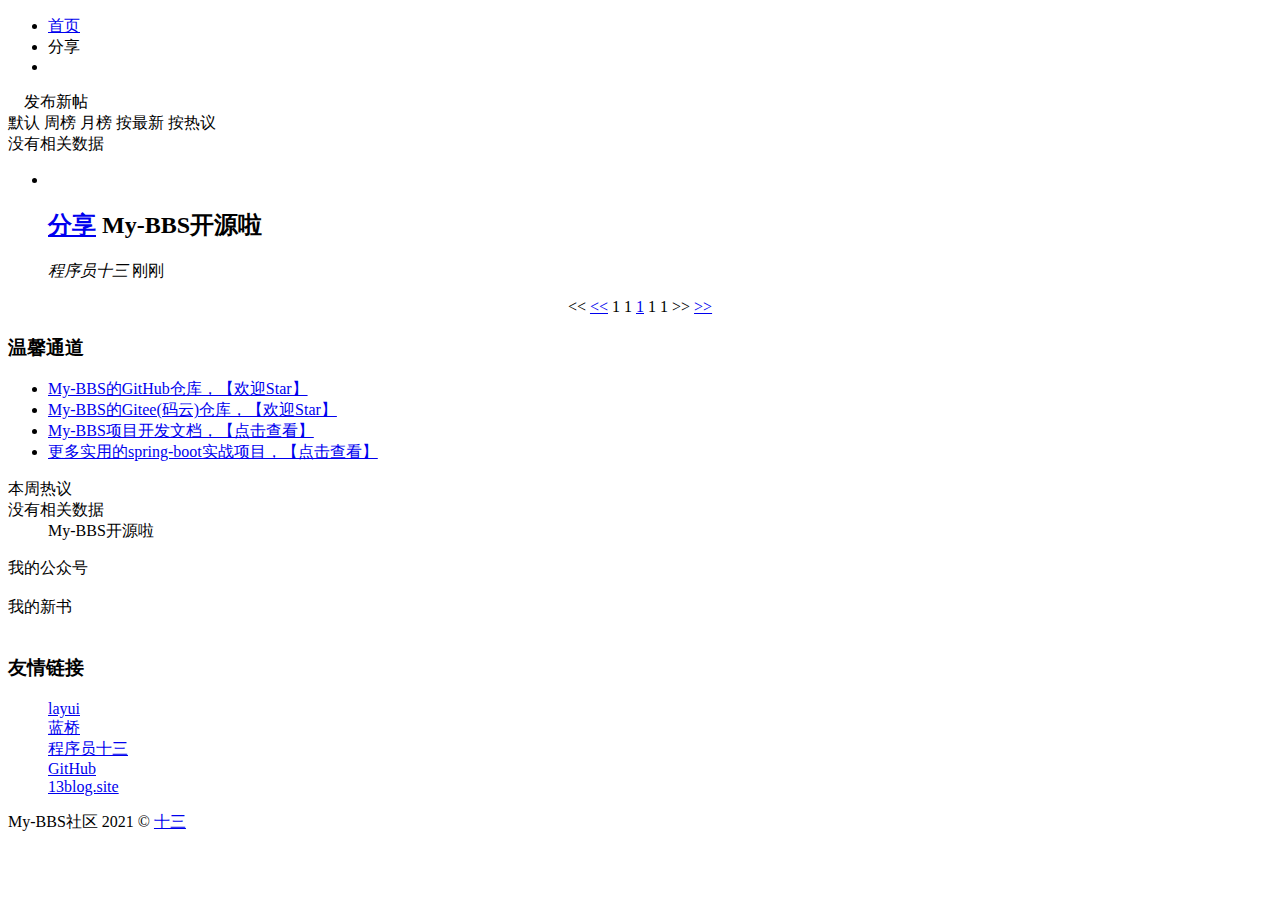
==== src/main/resources/templates/index.html @ ab401a6d "a" ====
<!DOCTYPE html>
<html xmlns:th="http://www.thymeleaf.org">
<head th:replace="header::head-fragment('首页')">
</head>
<body>
<div th:replace="header::header-fragment"></div>

<div class="fly-panel fly-column">
    <div class="layui-container">
        <!-- 1.渲染页面顶部的帖子分类信息 -->
        <ul class="layui-clear">
            <li th:class="${null ==categoryId} ?'layui-hide-xs layui-this':''"><a href="/">首页</a></li>
            <th:block th:unless="${null == bbsPostCategories}">
                <th:block th:each="c : ${bbsPostCategories}">
                    <li th:class="${null !=categoryId and categoryId==c.categoryId} ?'layui-hide-xs layui-this':''">
                        <a th:href="@{${'/index?categoryId='+c.categoryId}}"
                           th:text="${c.categoryName}">分享</a>
                    </li>
                </th:block>
            </th:block>

            <li class="layui-hide-xs layui-hide-sm layui-show-md-inline-block"><span class="fly-mid"></span></li>
        </ul>

        <div class="fly-column-right layui-hide-xs">
            <span class="fly-search"><i class="layui-icon"></i></span>
            <a th:href="@{/addPostPage}" class="layui-btn">发布新帖</a>
        </div>
    </div>
</div>

<div class="layui-container">
    <div class="layui-row layui-col-space15">
        <div class="layui-col-md8">
            <div class="fly-panel" style="margin-bottom: 0;">
                <div class="fly-panel-title fly-filter">
                    <a th:href="@{/index(keyword=${keyword},categoryId=${categoryId},orderBy=${orderBy})}"
                       th:class="${period == null ? 'layui-this':''}">默认</a>
                    <span class="fly-mid"></span>
                    <a th:class="${period == 'hot7' ? 'layui-this':''}"
                       th:href="@{/index(period='hot7',keyword=${keyword},categoryId=${categoryId},orderBy=${orderBy})}">周榜</a>
                    <span class="fly-mid"></span>
                    <a th:class="${period == 'hot30' ? 'layui-this':''}"
                       th:href="@{/index(period='hot30',keyword=${keyword},categoryId=${categoryId},orderBy=${orderBy})}">月榜</a>
                    <span class="fly-mid"></span>
                    <span class="fly-filter-right layui-hide-xs">
                        <a th:href="@{/index(orderBy='new',period=${period},keyword=${keyword},categoryId=${categoryId})}"
                           th:class="${orderBy == 'new' ? 'layui-this':''}">按最新</a>
                            <span class="fly-mid"></span>
                        <a th:href="@{/index(orderBy='comment',period=${period},keyword=${keyword},categoryId=${categoryId})}"
                           th:class="${orderBy == 'comment' ? 'layui-this':''}">按热议</a>
                    </span>
                </div>
                <!-- 2.渲染帖子分页列表数据 -->
                <th:block th:if="${#lists.isEmpty(pageResult.list)}">
                    <!-- 无数据时 -->
                    <div class="fly-none">没有相关数据</div>
                </th:block>
                <th:block th:unless="${#lists.isEmpty(pageResult.list)}">
                    <ul class="fly-list">
                        <th:block th:each="bbsPostListEntity : ${pageResult.list}">
                            <li>
                                <a th:href="@{${'/userCenter/'+bbsPostListEntity.publishUserId}}" class="fly-avatar">
                                    <img th:src="@{${bbsPostListEntity.headImgUrl}}"
                                         th:alt="${bbsPostListEntity.nickName}">
                                </a>
                                <h2>
                                    <a href="##" class="layui-badge"
                                       th:text="${bbsPostListEntity.postCategoryName}">分享</a>
                                    <a th:href="@{${'/detail/'+bbsPostListEntity.postId}}"
                                       th:text="${bbsPostListEntity.postTitle}">My-BBS开源啦</a>
                                </h2>
                                <div class="fly-list-info">
                                    <a th:href="@{${'/userCenter/'+bbsPostListEntity.publishUserId}}" link>
                                        <cite th:text="${bbsPostListEntity.nickName}">程序员十三</cite>
                                    </a>
                                    <span th:text="${#dates.format(bbsPostListEntity.createTime, 'yyyy-MM-dd HH:mm:ss')}">刚刚</span>
                                    <span class="fly-list-kiss layui-hide-xs" title="赞"><i
                                            class="iconfont icon-zan"></i> <th:block
                                            th:text="${bbsPostListEntity.postCollects}"></th:block></span>
                                    <span class="fly-list-nums"><i class="iconfont icon-pinglun1" title="评论"></i> <th:block
                                            th:text="${bbsPostListEntity.postComments}"></th:block></span>
                                </div>
                                <div class="fly-list-badge">
                                </div>
                            </li>
                        </th:block>
                    </ul>
                    <!-- 3.生成分页按钮 -->
                    <div style="text-align: center">
                        <div class="laypage-main">
                            <th:block th:if="${pageResult.currPage>1}">
                                <a class="laypage-prev"
                                   th:href="@{/index(period=${keyword},page=${pageResult.currPage-1},keyword=${keyword},categoryId=${categoryId},orderBy=${orderBy})}">
                                    &lt;&lt;</a>
                            </th:block>
                            <th:block th:if="${pageResult.currPage==1}">
                                <a class="laypage-prev"
                                   href="##">
                                    &lt;&lt;</a>
                            </th:block>
                            <th:block th:if="${pageResult.currPage-2 >=1}">
                                <a class="laypage-prev"
                                   th:href="@{/index(period=${period},page=${pageResult.currPage-2},keyword=${keyword},categoryId=${categoryId},orderBy=${orderBy})}"
                                   th:text="${pageResult.currPage - 2}">1</a>
                            </th:block>
                            <th:block th:if="${pageResult.currPage-1 >=1}">
                                <a class="laypage-prev"
                                   th:href="@{/index(period=${period},page=${pageResult.currPage-1},keyword=${keyword},categoryId=${categoryId},orderBy=${orderBy})}"
                                   th:text="${pageResult.currPage - 1}">1</a>
                            </th:block>
                            <a href="##" class="laypage-curr" th:text="${pageResult.currPage}">1</a>
                            <th:block th:if="${pageResult.currPage+1<=pageResult.totalPage}">
                                <a class="laypage-next"
                                   th:href="@{/index(period=${period},page=${pageResult.currPage+1},keyword=${keyword},categoryId=${categoryId},orderBy=${orderBy})}"
                                   th:text="${pageResult.currPage + 1}">1</a>
                            </th:block>
                            <th:block th:if="${pageResult.currPage+2<=pageResult.totalPage}">
                                <a class="laypage-next"
                                   th:href="@{/index(period=${period},page=${pageResult.currPage+2},keyword=${keyword},categoryId=${categoryId},orderBy=${orderBy})}"
                                   th:text="${pageResult.currPage + 2}">1</a>
                            </th:block>
                            <th:block th:if="${pageResult.currPage<pageResult.totalPage}">
                                <a class="laypage-next"
                                   th:href="@{/index(period=${period},page=${pageResult.currPage+1},keyword=${keyword},categoryId=${categoryId},orderBy=${orderBy})}">
                                    &gt;&gt;</a>
                            </th:block>
                            <th:block th:if="${pageResult.currPage==pageResult.totalPage}">
                                <a class="laypage-next"
                                   href="##">
                                    &gt;&gt;</a>
                            </th:block>
                        </div>
                    </div>
                </th:block>
            </div>
        </div>
        <div class="layui-col-md4">

            <div class="fly-panel">
                <h3 class="fly-panel-title">温馨通道</h3>
                <ul class="fly-panel-main fly-list-static">
                    <li>
                        <a href="https://github.com/ZHENFENG13/My-BBS" target="_blank">My-BBS的GitHub仓库，【欢迎Star】</a>
                    </li>
                    <li>
                        <a href="https://gitee.com/ZHENFENG13/My-BBS" target="_blank">My-BBS的Gitee(码云)仓库，【欢迎Star】</a>
                    </li>

                    <li>
                        <a href="https://www.lanqiao.cn/users/358858/?tab=courses-publisheda" target="_blank">My-BBS项目开发文档，【点击查看】</a>
                    </li>
                    <li>
                        <a href="https://github.com/ZHENFENG13/spring-boot-projects" target="_blank">
                            更多实用的spring-boot实战项目，【点击查看】
                        </a>
                    </li>
                </ul>
            </div>
            <!-- 4.渲染本周热议列表 -->
            <dl class="fly-panel fly-list-one">
                <dt class="fly-panel-title">本周热议</dt>
                <th:block th:if="${#lists.isEmpty(hotTopicBBSPostList)}">
                    <!-- 无数据时 -->
                    <div class="fly-none">没有相关数据</div>
                </th:block>
                <th:block th:unless="${#lists.isEmpty(hotTopicBBSPostList)}">
                    <th:block th:each="bbsEntity : ${hotTopicBBSPostList}">
                        <dd>
                            <a th:href="@{'/detail/'+${bbsEntity.postId}}" th:text="${bbsEntity.postTitle}">My-BBS开源啦</a>
                            <span><i class="iconfont icon-pinglun1"></i> <th:block
                                    th:text="${bbsEntity.postComments}"></th:block></span>
                        </dd>
                    </th:block>
                </th:block>
            </dl>

            <div class="fly-panel">
                <div class="fly-panel-title">
                    我的公众号
                </div>
                <div class="fly-panel-main">
                    <a href="https://juejin.im/user/59199e22a22b9d0058279886" target="_blank">
                        <img style="max-width: 60%;" th:src="@{/images/my-gzh-qrcode.jpg}">
                    </a>
                </div>
            </div>

            <div class="fly-panel">
                <div class="fly-panel-title">
                    我的新书
                </div>
                <div class="fly-panel-main">
                    <a href="https://item.jd.com/12890115.html" target="_blank">
                        <img style="max-width: 60%;" th:src="@{/images/my-book01.png}">
                    </a>
                </div>
            </div>

            <div class="fly-panel fly-link">
                <h3 class="fly-panel-title">友情链接</h3>
                <dl class="fly-panel-main">
                    <dd><a href="http://www.layui.com/" target="_blank">layui</a>
                    <dd>
                    <dd><a href="https://www.lanqiao.cn/users/358858" target="_blank">蓝桥</a>
                    <dd>
                    <dd><a href="https://juejin.im/user/59199e22a22b9d0058279886" target="_blank">程序员十三</a>
                    <dd>
                    <dd><a href="https://github.com/ZHENFENG13/My-BBS" target="_blank">GitHub</a>
                    <dd>
                    <dd><a href="http://13blog.site" target="_blank">13blog.site</a>
                    <dd>
                </dl>
            </div>

        </div>
    </div>
</div>

<div class="fly-footer">
    <p>My-BBS社区 2021 &copy; <a href="https://github.com/ZHENFENG13/My-BBS" target="_blank">十三</a></p>
</div>

<script th:src="@{/layui/layui.js}"></script>
<script type="text/javascript">
    layui.use(['layer', 'element', 'jquery'], function () {
        var layer = layui.layer, $ = layui.$, element = layui.element;
        var device = layui.device();
        //阻止IE7以下访问
        if (device.ie && device.ie < 8) {
            layer.alert('如果您非得使用 IE 浏览器访问社区，那么请使用 IE8+');
        }
        //搜索
        $('.fly-search').on('click', function () {
            layer.open({
                type: 1
                , title: false
                , closeBtn: false
                //,shade: [0.1, '#fff']
                , shadeClose: true
                , maxWidth: 10000
                , skin: 'fly-layer-search'
                , content: ['<form action="/index">'
                    , '<input autocomplete="off" placeholder="搜索内容，回车跳转" type="text" name="keyword">'
                    , '</form>'].join('')
                , success: function (layero) {
                    var input = layero.find('input');
                    input.focus();
                    layero.find('form').submit(function () {
                        var val = input.val();
                        if (val.replace(/\s/g, '') === '') {
                            return false;
                        }
                        input.val(input.val());
                    });
                }
            })
        });
    });
</script>
</body>
</html>
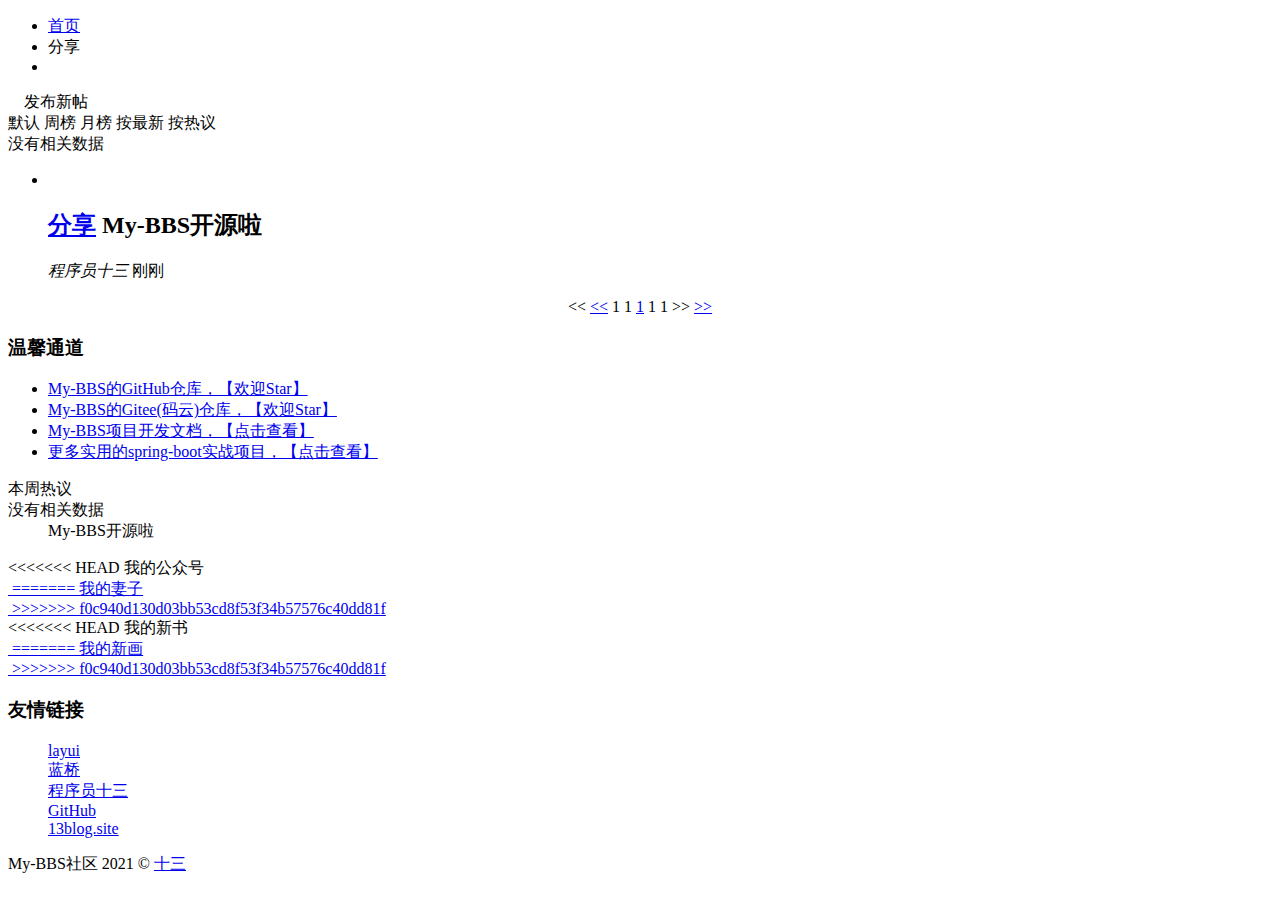
==== commit 8de25b10: "2" ====
--- a/src/main/resources/templates/index.html
+++ b/src/main/resources/templates/index.html
@@ -177,22 +177,38 @@
 
             <div class="fly-panel">
                 <div class="fly-panel-title">
+<<<<<<< HEAD
                     我的公众号
                 </div>
                 <div class="fly-panel-main">
                     <a href="https://juejin.im/user/59199e22a22b9d0058279886" target="_blank">
                         <img style="max-width: 60%;" th:src="@{/images/my-gzh-qrcode.jpg}">
+=======
+                    我的妻子
+                </div>
+                <div class="fly-panel-main">
+                    <a href="https://www.bilibili.com/" target="_blank">
+                        <img style="max-width: 60%;" th:src="@{/images/my-wife.jpg}">
+>>>>>>> f0c940d130d03bb53cd8f53f34b57576c40dd81f
                     </a>
                 </div>
             </div>
 
             <div class="fly-panel">
                 <div class="fly-panel-title">
+<<<<<<< HEAD
                     我的新书
                 </div>
                 <div class="fly-panel-main">
                     <a href="https://item.jd.com/12890115.html" target="_blank">
                         <img style="max-width: 60%;" th:src="@{/images/my-book01.png}">
+=======
+                    我的新画
+                </div>
+                <div class="fly-panel-main">
+                    <a href="https://www.iyhdmm.com/" target="_blank">
+                        <img style="max-width: 60%;" th:src="@{/images/my-newdraw.png}">
+>>>>>>> f0c940d130d03bb53cd8f53f34b57576c40dd81f
                     </a>
                 </div>
             </div>
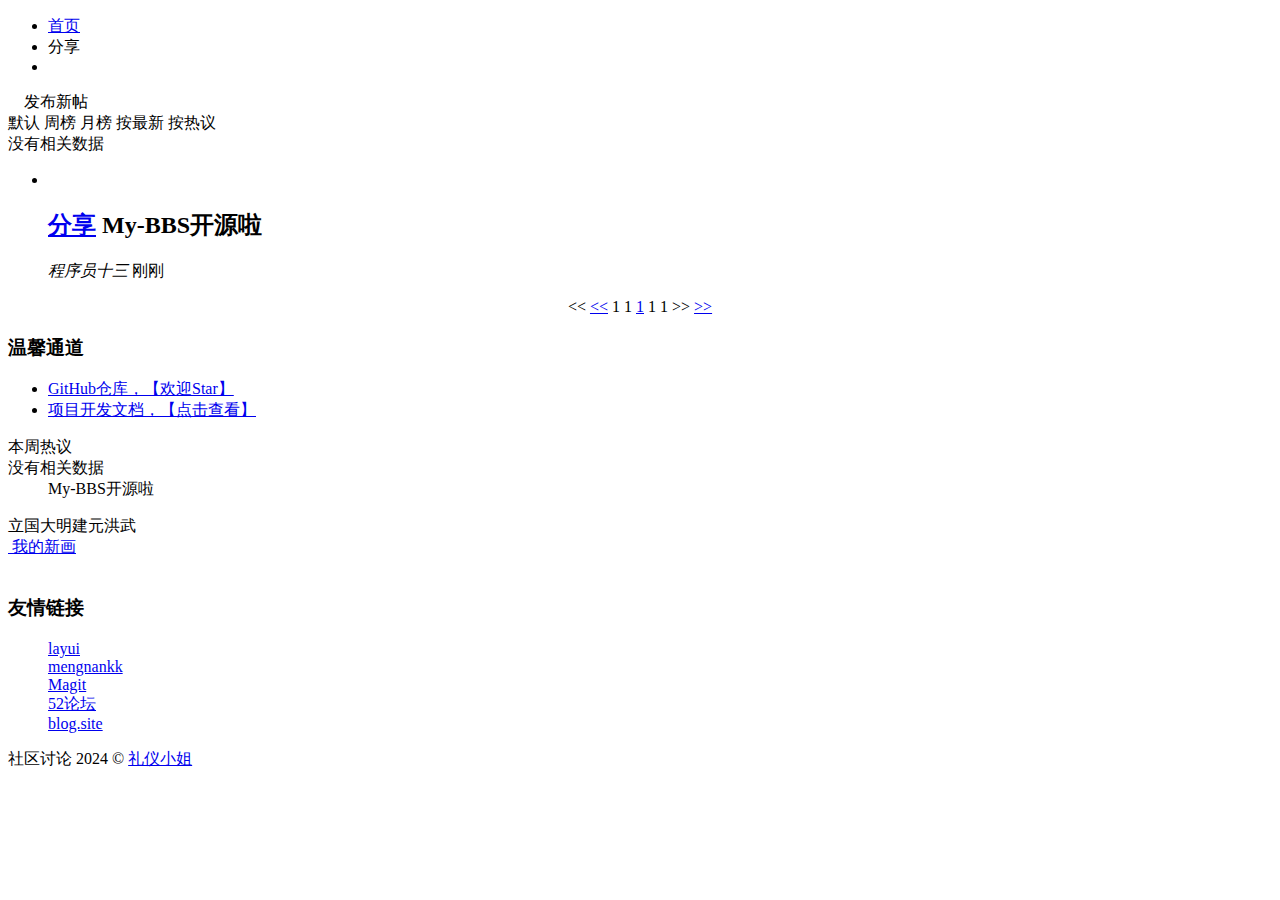
==== commit 977e056d: "upadte" ====
--- a/src/main/resources/templates/index.html
+++ b/src/main/resources/templates/index.html
@@ -141,20 +141,14 @@
                 <h3 class="fly-panel-title">温馨通道</h3>
                 <ul class="fly-panel-main fly-list-static">
                     <li>
-                        <a href="https://github.com/ZHENFENG13/My-BBS" target="_blank">My-BBS的GitHub仓库，【欢迎Star】</a>
+                        <a href="https://github.com/mengnankkkk/worktest" target="_blank">GitHub仓库，【欢迎Star】</a>
                     </li>
+
+
                     <li>
-                        <a href="https://gitee.com/ZHENFENG13/My-BBS" target="_blank">My-BBS的Gitee(码云)仓库，【欢迎Star】</a>
+                        <a href="https://mengnankk.top/" target="_blank">项目开发文档，【点击查看】</a>
                     </li>
 
-                    <li>
-                        <a href="https://www.lanqiao.cn/users/358858/?tab=courses-publisheda" target="_blank">My-BBS项目开发文档，【点击查看】</a>
-                    </li>
-                    <li>
-                        <a href="https://github.com/ZHENFENG13/spring-boot-projects" target="_blank">
-                            更多实用的spring-boot实战项目，【点击查看】
-                        </a>
-                    </li>
                 </ul>
             </div>
             <!-- 4.渲染本周热议列表 -->
@@ -175,40 +169,22 @@
                 </th:block>
             </dl>
 
+
             <div class="fly-panel">
                 <div class="fly-panel-title">
-<<<<<<< HEAD
-                    我的公众号
-                </div>
-                <div class="fly-panel-main">
-                    <a href="https://juejin.im/user/59199e22a22b9d0058279886" target="_blank">
-                        <img style="max-width: 60%;" th:src="@{/images/my-gzh-qrcode.jpg}">
-=======
-                    我的妻子
-                </div>
-                <div class="fly-panel-main">
-                    <a href="https://www.bilibili.com/" target="_blank">
-                        <img style="max-width: 60%;" th:src="@{/images/my-wife.jpg}">
->>>>>>> f0c940d130d03bb53cd8f53f34b57576c40dd81f
-                    </a>
-                </div>
-            </div>
-
-            <div class="fly-panel">
-                <div class="fly-panel-title">
-<<<<<<< HEAD
-                    我的新书
+
+                    立国大明建元洪武
                 </div>
                 <div class="fly-panel-main">
                     <a href="https://item.jd.com/12890115.html" target="_blank">
-                        <img style="max-width: 60%;" th:src="@{/images/my-book01.png}">
-=======
+                        <img style="max-width: 60%;" th:src="@{/images/Default_Generate_an_image_of_the_flag_of_the_Ming_Dynasty_0.jpg}">
+
                     我的新画
                 </div>
                 <div class="fly-panel-main">
                     <a href="https://www.iyhdmm.com/" target="_blank">
                         <img style="max-width: 60%;" th:src="@{/images/my-newdraw.png}">
->>>>>>> f0c940d130d03bb53cd8f53f34b57576c40dd81f
+
                     </a>
                 </div>
             </div>
@@ -218,13 +194,13 @@
                 <dl class="fly-panel-main">
                     <dd><a href="http://www.layui.com/" target="_blank">layui</a>
                     <dd>
-                    <dd><a href="https://www.lanqiao.cn/users/358858" target="_blank">蓝桥</a>
-                    <dd>
-                    <dd><a href="https://juejin.im/user/59199e22a22b9d0058279886" target="_blank">程序员十三</a>
-                    <dd>
-                    <dd><a href="https://github.com/ZHENFENG13/My-BBS" target="_blank">GitHub</a>
-                    <dd>
-                    <dd><a href="http://13blog.site" target="_blank">13blog.site</a>
+                    <dd><a href="https://github.com/mengnankkkk" target="_blank">mengnankk</a>
+                    <dd>
+                    <dd><a href="https://github.com/Margit-Arachne" target="_blank">Magit</a>
+                    <dd>
+                    <dd><a href="https://www.52pojie.cn/forum.php" target="_blank">52论坛</a>
+                    <dd>
+                    <dd><a href="https://mengnankk.top/" target="_blank">blog.site</a>
                     <dd>
                 </dl>
             </div>
@@ -234,7 +210,7 @@
 </div>
 
 <div class="fly-footer">
-    <p>My-BBS社区 2021 &copy; <a href="https://github.com/ZHENFENG13/My-BBS" target="_blank">十三</a></p>
+    <p>社区讨论 2024 &copy; <a href="https://github.com/mengnankkkk/worktest/discussions" target="_blank">礼仪小姐</a></p>
 </div>
 
 <script th:src="@{/layui/layui.js}"></script>
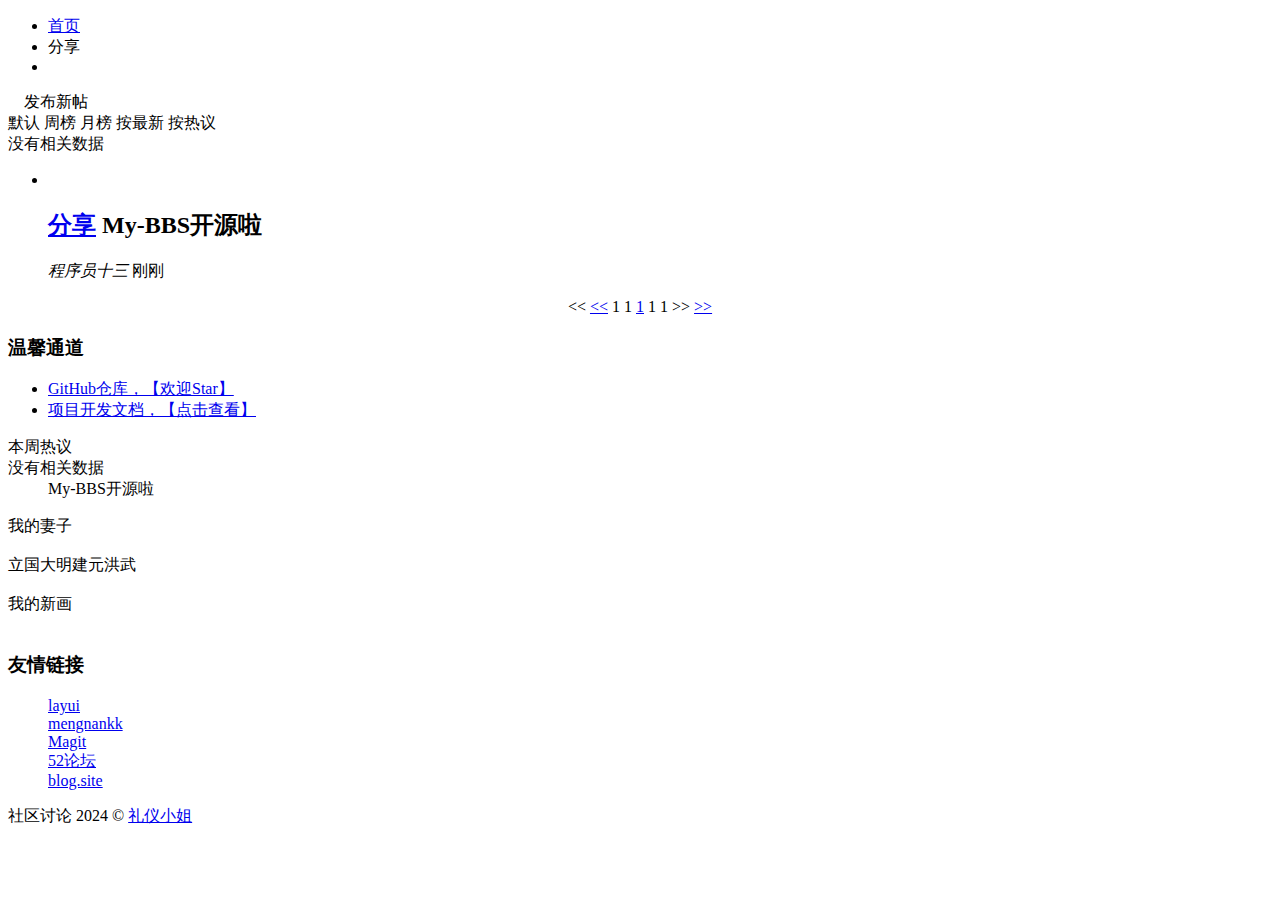
==== commit 9ef992d5: "5/11-1" ====
--- a/src/main/resources/templates/index.html
+++ b/src/main/resources/templates/index.html
@@ -169,6 +169,16 @@
                 </th:block>
             </dl>
 
+            <div class="fly-panel">
+                <div class="fly-panel-title">
+                    我的妻子
+                </div>
+                <div class="fly-panel-main">
+                    <a href="https://www.bilibili.com/" target="_blank">
+                        <img style="max-width: 60%;" th:src="@{/images/my-wife.jpg}">
+                    </a>
+                </div>
+            </div>
 
             <div class="fly-panel">
                 <div class="fly-panel-title">
@@ -178,6 +188,9 @@
                 <div class="fly-panel-main">
                     <a href="https://item.jd.com/12890115.html" target="_blank">
                         <img style="max-width: 60%;" th:src="@{/images/Default_Generate_an_image_of_the_flag_of_the_Ming_Dynasty_0.jpg}">
+                    </a>
+                </div>
+                <div class="fly-panel-title">
 
                     我的新画
                 </div>
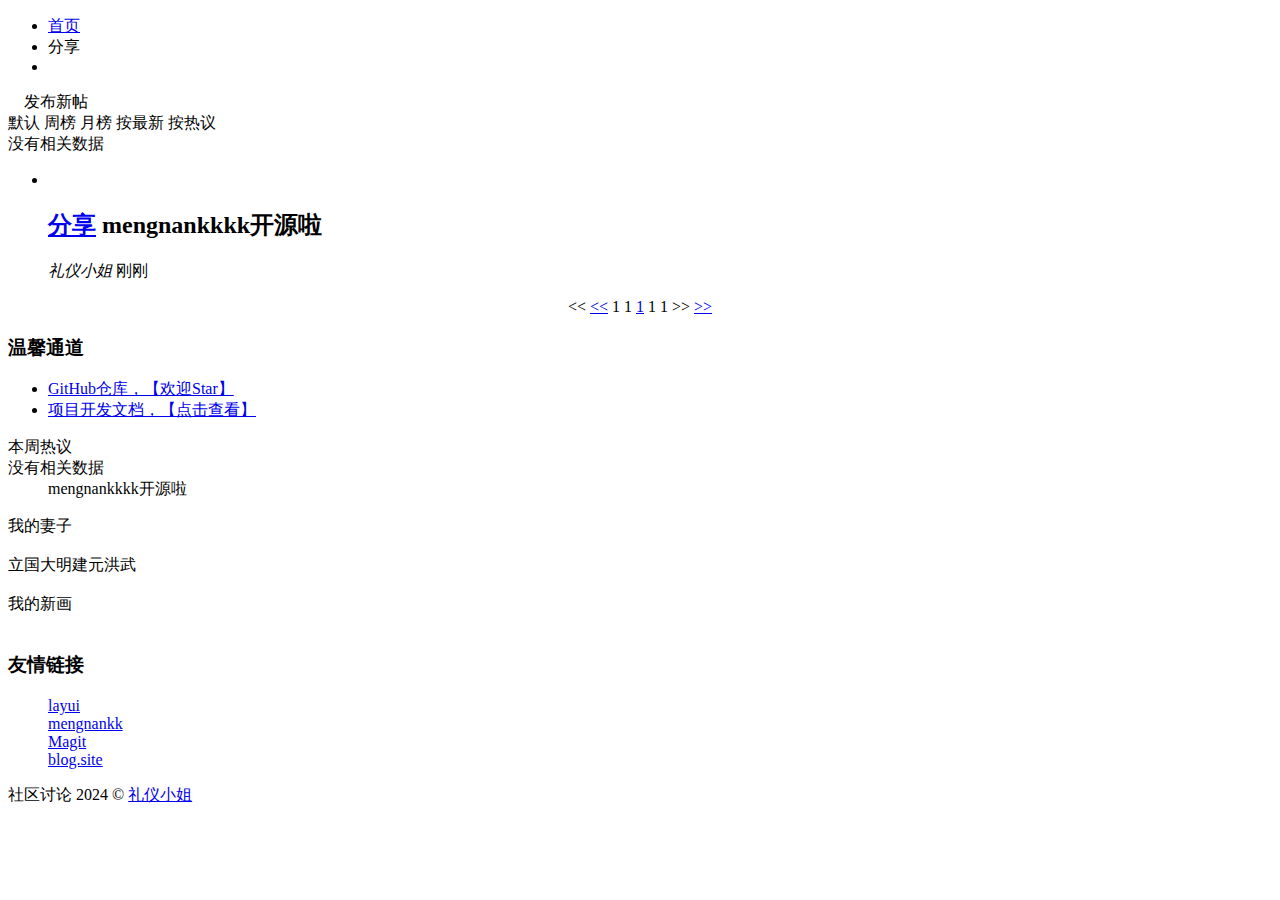
==== commit f111f78b: "6/11-1" ====
--- a/src/main/resources/templates/index.html
+++ b/src/main/resources/templates/index.html
@@ -68,11 +68,11 @@
                                     <a href="##" class="layui-badge"
                                        th:text="${bbsPostListEntity.postCategoryName}">分享</a>
                                     <a th:href="@{${'/detail/'+bbsPostListEntity.postId}}"
-                                       th:text="${bbsPostListEntity.postTitle}">My-BBS开源啦</a>
+                                       th:text="${bbsPostListEntity.postTitle}">mengnankkkk开源啦</a>
                                 </h2>
                                 <div class="fly-list-info">
                                     <a th:href="@{${'/userCenter/'+bbsPostListEntity.publishUserId}}" link>
-                                        <cite th:text="${bbsPostListEntity.nickName}">程序员十三</cite>
+                                        <cite th:text="${bbsPostListEntity.nickName}">礼仪小姐</cite>
                                     </a>
                                     <span th:text="${#dates.format(bbsPostListEntity.createTime, 'yyyy-MM-dd HH:mm:ss')}">刚刚</span>
                                     <span class="fly-list-kiss layui-hide-xs" title="赞"><i
@@ -161,7 +161,7 @@
                 <th:block th:unless="${#lists.isEmpty(hotTopicBBSPostList)}">
                     <th:block th:each="bbsEntity : ${hotTopicBBSPostList}">
                         <dd>
-                            <a th:href="@{'/detail/'+${bbsEntity.postId}}" th:text="${bbsEntity.postTitle}">My-BBS开源啦</a>
+                            <a th:href="@{'/detail/'+${bbsEntity.postId}}" th:text="${bbsEntity.postTitle}">mengnankkkk开源啦</a>
                             <span><i class="iconfont icon-pinglun1"></i> <th:block
                                     th:text="${bbsEntity.postComments}"></th:block></span>
                         </dd>
@@ -210,8 +210,6 @@
                     <dd><a href="https://github.com/mengnankkkk" target="_blank">mengnankk</a>
                     <dd>
                     <dd><a href="https://github.com/Margit-Arachne" target="_blank">Magit</a>
-                    <dd>
-                    <dd><a href="https://www.52pojie.cn/forum.php" target="_blank">52论坛</a>
                     <dd>
                     <dd><a href="https://mengnankk.top/" target="_blank">blog.site</a>
                     <dd>
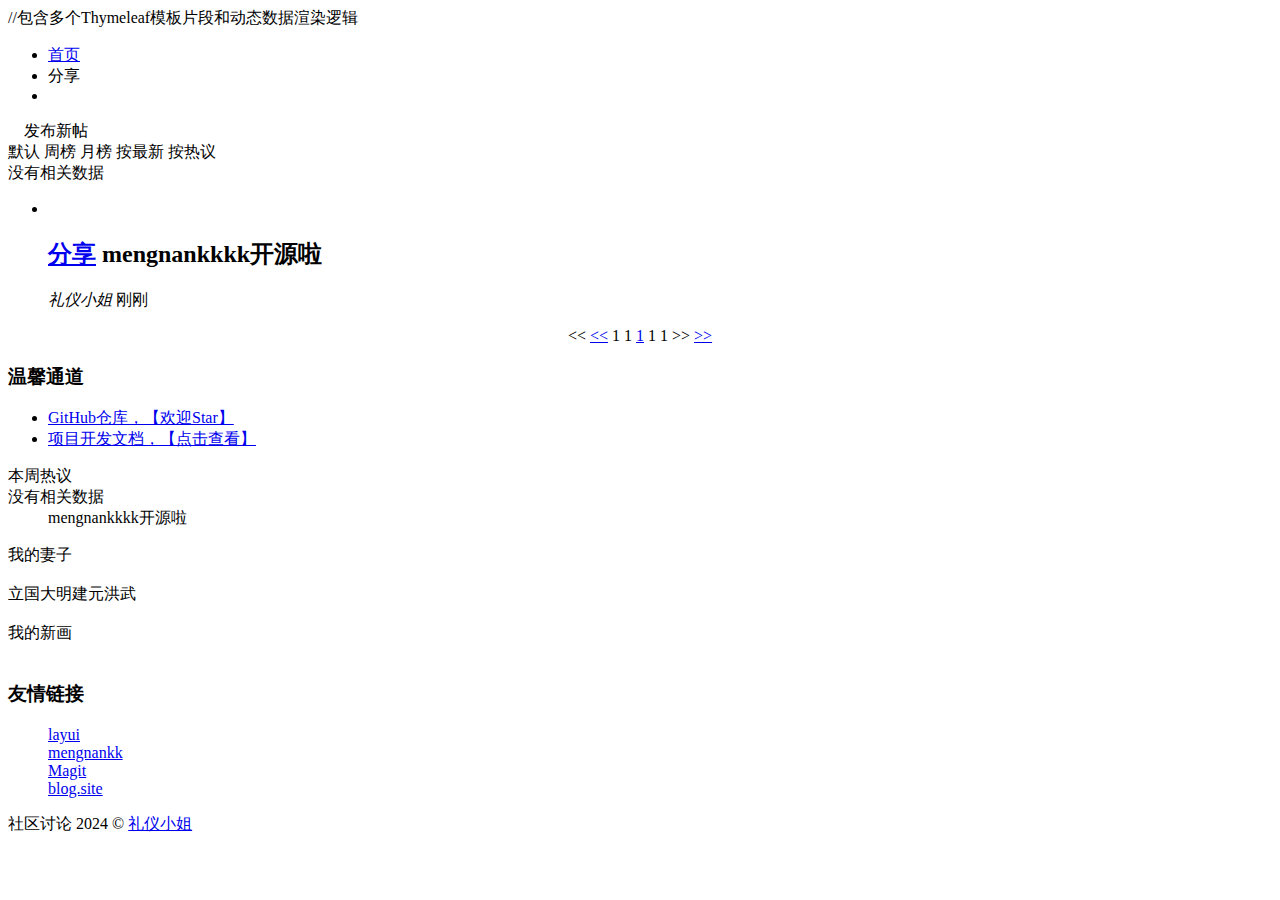
==== commit 06a2fe31: "6/11-3" ====
--- a/src/main/resources/templates/index.html
+++ b/src/main/resources/templates/index.html
@@ -1,4 +1,5 @@
 <!DOCTYPE html>
+//包含多个Thymeleaf模板片段和动态数据渲染逻辑
 <html xmlns:th="http://www.thymeleaf.org">
 <head th:replace="header::head-fragment('首页')">
 </head>
